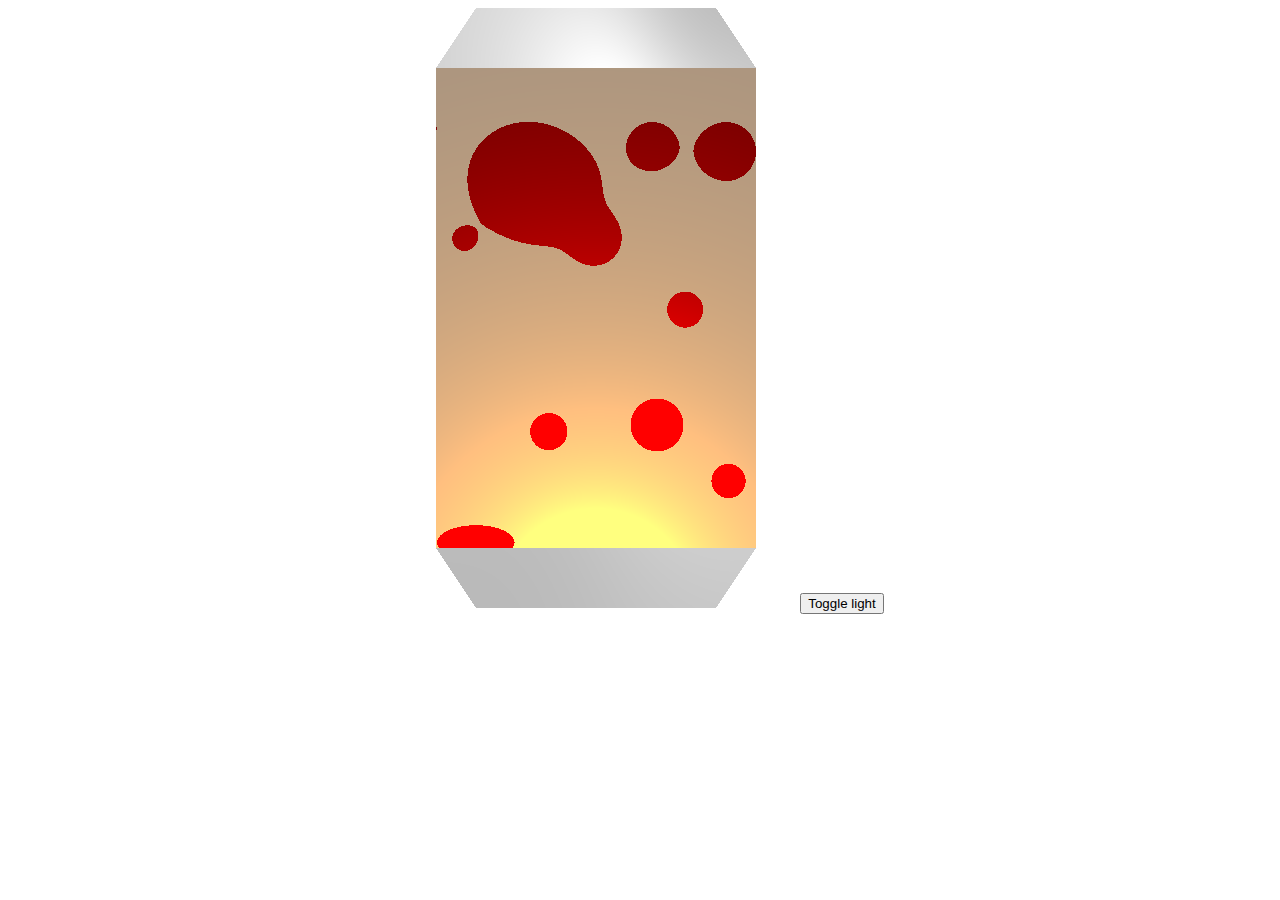
==== Labo2/index.html @ be5256c2 "bidouillages + passage de SQUEEZE MAX par variable uniform" ====
<!DOCTYPE>
<html lang="fr">

<head>
  <meta charset="utf-8" />
  <link rel="stylesheet" href="css/stylesheet.css" />

  <!-- WEBGL SCRIPTS -->
  <script src="js/commonFunctions.js"></script>
  <script src="js/gl-matrix-min.js"></script>
  <script src="js/webglTools.js"></script>

  <!-- Our lavalamp script -->
  <script src="js/labo2.js"></script>

</head>

<body onload="initWebGL()" style="text-align:center;">
  <canvas id="webgl-canvas" width="400" height="600">
    HTML5 is not supported
  </canvas>
  <button id="sqitch" onclick="toggleLight();" >Toggle light</button>
</body>

<script id="shader-vs" type="x-shader/x-vertex">
      attribute vec3 aVertexPosition;

      uniform mat4 uMVMatrix;
      uniform mat4 uPMatrix;

      void main(void) {
          gl_Position = uPMatrix * uMVMatrix * vec4(aVertexPosition, 1.0);
      }
    </script>
<script id="shader-fs" type="x-shader/x-fragment">
      #ifdef GL_ES
            precision highp float;
      #endif

      //Sorry for this, but we can't pass a const with a uniform variable
      const int NB_METABALLS=12;
      
      uniform float uMetaballsSqueezeMax;

      uniform vec4 uMetaballs[NB_METABALLS];
      uniform float uMetaballsSqueezes[NB_METABALLS];
      uniform vec2 uLight;

      // values between 0.0 and 1.0
      uniform float uLampWidthMin;
      uniform float uLampWidthMax;
      uniform float uLampTopHeight;
      uniform float uLampBotHeight;

      uniform float uWIDTH;
      uniform float uHEIGHT;

      uniform float uLightActivated;

      void main()
      {
            float x = gl_FragCoord.x;
            float y = gl_FragCoord.y;

            // Sorry for the ugliness of this but it can't be done in an other way with this kind of rendering technique for "metaballs"
            float halfWidth = uWIDTH / 2.0;
            float lampTopHeight = uLampTopHeight * uHEIGHT;
            float lampBotHeight = uLampBotHeight * uHEIGHT;
            float smallerRingRadius = halfWidth * uLampWidthMin;
            float greaterRingRadius = halfWidth * uLampWidthMax;



            if(y < lampBotHeight) // Bottom of the lamp
            {
                  float lampDY = y / lampBotHeight;
                  float lampDX = greaterRingRadius - smallerRingRadius;
                  float lampDif = lampDX * lampDY;
                  float lampFinalX = lampDif + smallerRingRadius;

                  if(x < (halfWidth - lampFinalX) || x > (halfWidth + lampFinalX))
                        gl_FragColor = vec4(1.0,1.0,1.0,1.0);
                  else
                  {
                  // Position external lamp
                  vec3 externalLight = vec3(uWIDTH * 0.8, uHEIGHT * 0.8, -10.0);
                  // position the view of the user
                  vec3 pointOfView = vec3(halfWidth, uHEIGHT / 2.0, -10.0);

                  // calcul the 3D position of the pixel of the lamp and its normal
                  vec3 centerLamp = vec3(halfWidth, y, 0);
                  vec3 direction = vec3(x, y, -lampFinalX);
                  vec3 normal = normalize(direction - centerLamp);
                  vec3 externalPoint = vec3(x, y, 0.0) + lampFinalX * normal;

                  // calcul angle between view and light
                  vec3 view = externalPoint - pointOfView;
                  float distView = sqrt(view.x * view.x + view.y * view.y + view.z * view.z);
                  vec3 ray = externalPoint - externalLight;
                  float distRay = sqrt(ray.x * ray.x + ray.y * ray.y + ray.z * ray.z);
                  float angle = dot(view, ray) / (distView * distRay);

                  // Illumination of phong
                  vec3 color = vec3(0.5,0.5,0.5);
                  vec3 ambiantColor = vec3(0.1, 0.1, 0.1);
                  vec3 diffuseColor = color * cos(angle);
                  vec3 specularColor = color * 0.6 / sin(angle);
                  gl_FragColor = vec4((ambiantColor + diffuseColor + specularColor),1.0);
                  }
            }
            else if(y > uHEIGHT - lampTopHeight) // Top of the lamp
            {
                  float lampDY = (y - uHEIGHT) / lampTopHeight;
                  float lampDX = smallerRingRadius - greaterRingRadius;
                  float lampDif = lampDX * lampDY;
                  float lampFinalX = lampDif + smallerRingRadius;

                  if(x < (halfWidth - lampFinalX) || x > (halfWidth + lampFinalX))
                        gl_FragColor = vec4(1.0,1.0,1.0,1.0);
                  else
                  {
                        // Position external lamp
                        vec3 externalLight = vec3(uWIDTH * 0.8, uHEIGHT * 0.8, -10.0);
                        // position the view of the user
                        vec3 pointOfView = vec3(halfWidth, uHEIGHT / 2.0, -10.0);

                        // calcul the 3D position of the pixel of the lamp and its normal
                        vec3 centerLamp = vec3(halfWidth, y, 0);
                        vec3 direction = vec3(x, y, -lampFinalX);
                        vec3 normal = normalize(direction - centerLamp);
                        vec3 externalPoint = vec3(x, y, 0.0) + lampFinalX * normal;

                        // calcul angle between view and light
                        vec3 view = externalPoint - pointOfView;
                        float distView = sqrt(view.x * view.x + view.y * view.y + view.z * view.z);
                        vec3 ray = externalPoint - externalLight;
                        float distRay = sqrt(ray.x * ray.x + ray.y * ray.y + ray.z * ray.z);
                        float angle = dot(view, ray) / (distView * distRay);

                        // Illumination of phong
                        vec3 color = vec3(0.5,0.5,0.5);
                        vec3 ambiantColor = vec3(0.1, 0.1, 0.1);
                        vec3 diffuseColor = color * cos(angle);
                        vec3 specularColor = color * 0.6 / sin(angle);
                        gl_FragColor = vec4((ambiantColor + diffuseColor + specularColor),1.0);
                  }
            }
            else // Draw lava
            {

                  if (abs(x - uLight.x) < greaterRingRadius && abs(y - uLight.y) < uHEIGHT)
                  {
                        float v = 0.0;

                        for (int i = 0; i < NB_METABALLS; i++) {

                              vec4 mb = uMetaballs[i];
                              float weight = mb.w;
                              float squeeze = uMetaballsSqueezes[i];
                              float dx = mb.x - x;
                              float dy = mb.y - y;
                              float r = mb.z;
                              if(squeeze>0.0 && squeeze<uMetaballsSqueezeMax/2.0){
                                    float squeeze_factor=(uMetaballsSqueezeMax/(uMetaballsSqueezeMax-squeeze)); // 1.0->2.0

                                    dx/=squeeze_factor;

                                    dy*=squeeze_factor;
                              }
                              else if(squeeze>0.0 && squeeze>=uMetaballsSqueezeMax/2.0){
                                    float squeeze_factor=(uMetaballsSqueezeMax/squeeze); // 2.0->1.0

                                    dx/=squeeze_factor;

                                    dy*=squeeze_factor;
                              }

                              v += weight*r*r/(dx*dx + dy*dy);
                        }

                        float luminosity = 600.0;
                        if (uLightActivated == 1.0)
                        {
                              vec2  ray = vec2(x - uLight.x, y - uLight.y);
                              luminosity = sqrt(ray.x * ray.x + ray.y * ray.y);
                        }

                        if (v >= 2.0)
                        {
                              gl_FragColor = vec4(250.0/luminosity, 0.0, 0.0, 1.0);
                        } else {
                              gl_FragColor = vec4(100.0/luminosity, 50.0/luminosity, 0.0, 0.5);
                        }
                  }
            }
      }
      </script>
</html>
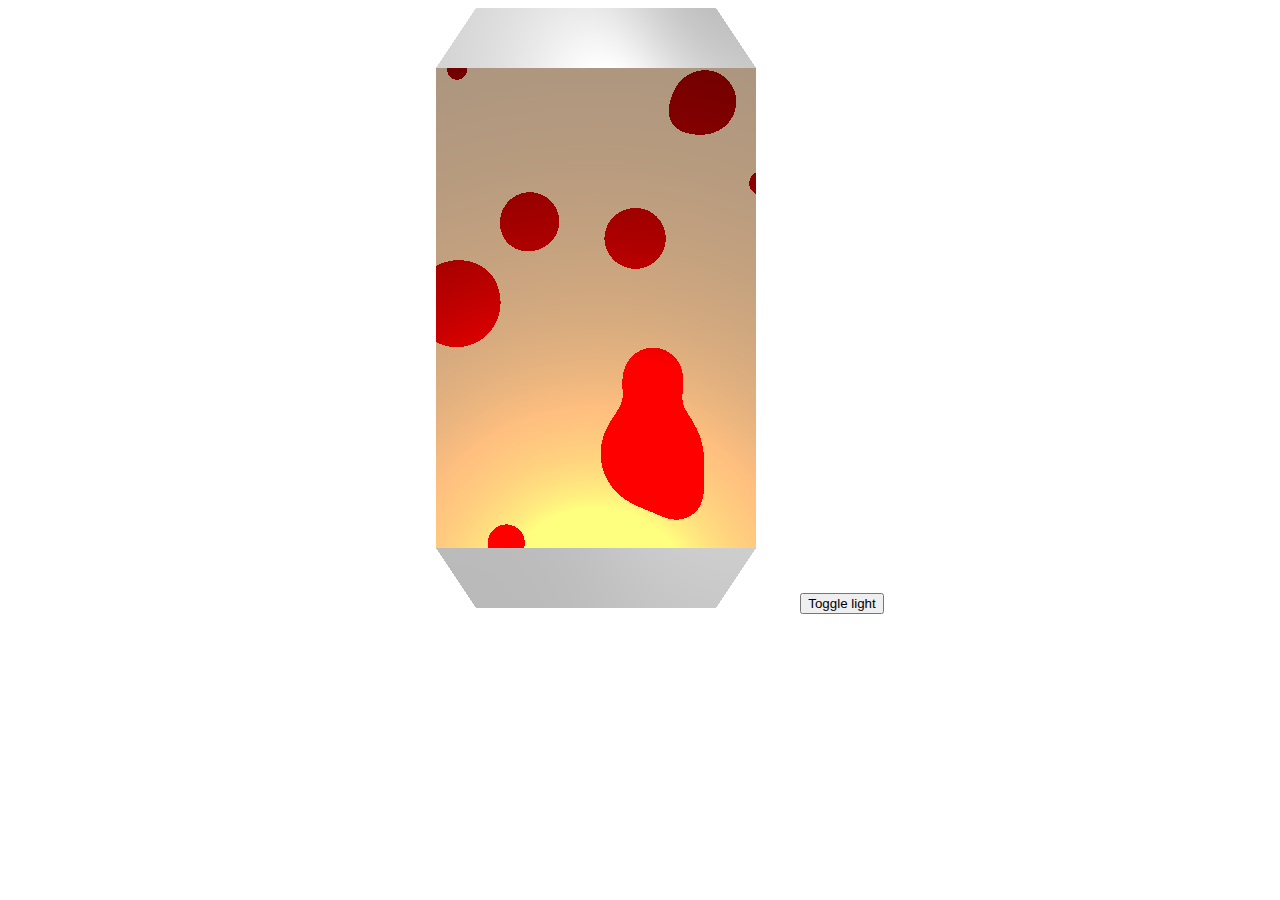
==== commit 94861348: "comment squeeze code" ====
--- a/Labo2/index.html
+++ b/Labo2/index.html
@@ -40,9 +40,13 @@
       //Sorry for this, but we can't pass a const with a uniform variable
       const int NB_METABALLS=12;
       
+      //Max frame count for squeezing animation when the balls are on the bottom/top of the lamp
       uniform float uMetaballsSqueezeMax;
 
+      //Information for each metaball: x,y position, radius and weight
       uniform vec4 uMetaballs[NB_METABALLS];
+
+      //Squeeze animation frame count
       uniform float uMetaballsSqueezes[NB_METABALLS];
       uniform vec2 uLight;
 
@@ -160,13 +164,15 @@
                               float dx = mb.x - x;
                               float dy = mb.y - y;
                               float r = mb.z;
+
+                              //First half of animation: dilatation in x and contraction in y
                               if(squeeze>0.0 && squeeze<uMetaballsSqueezeMax/2.0){
                                     float squeeze_factor=(uMetaballsSqueezeMax/(uMetaballsSqueezeMax-squeeze)); // 1.0->2.0
 
                                     dx/=squeeze_factor;
 
                                     dy*=squeeze_factor;
-                              }
+                              }//Second half of animation: contraction in x and dilatation in y to come back to original state (round) before squeeze animation
                               else if(squeeze>0.0 && squeeze>=uMetaballsSqueezeMax/2.0){
                                     float squeeze_factor=(uMetaballsSqueezeMax/squeeze); // 2.0->1.0
 
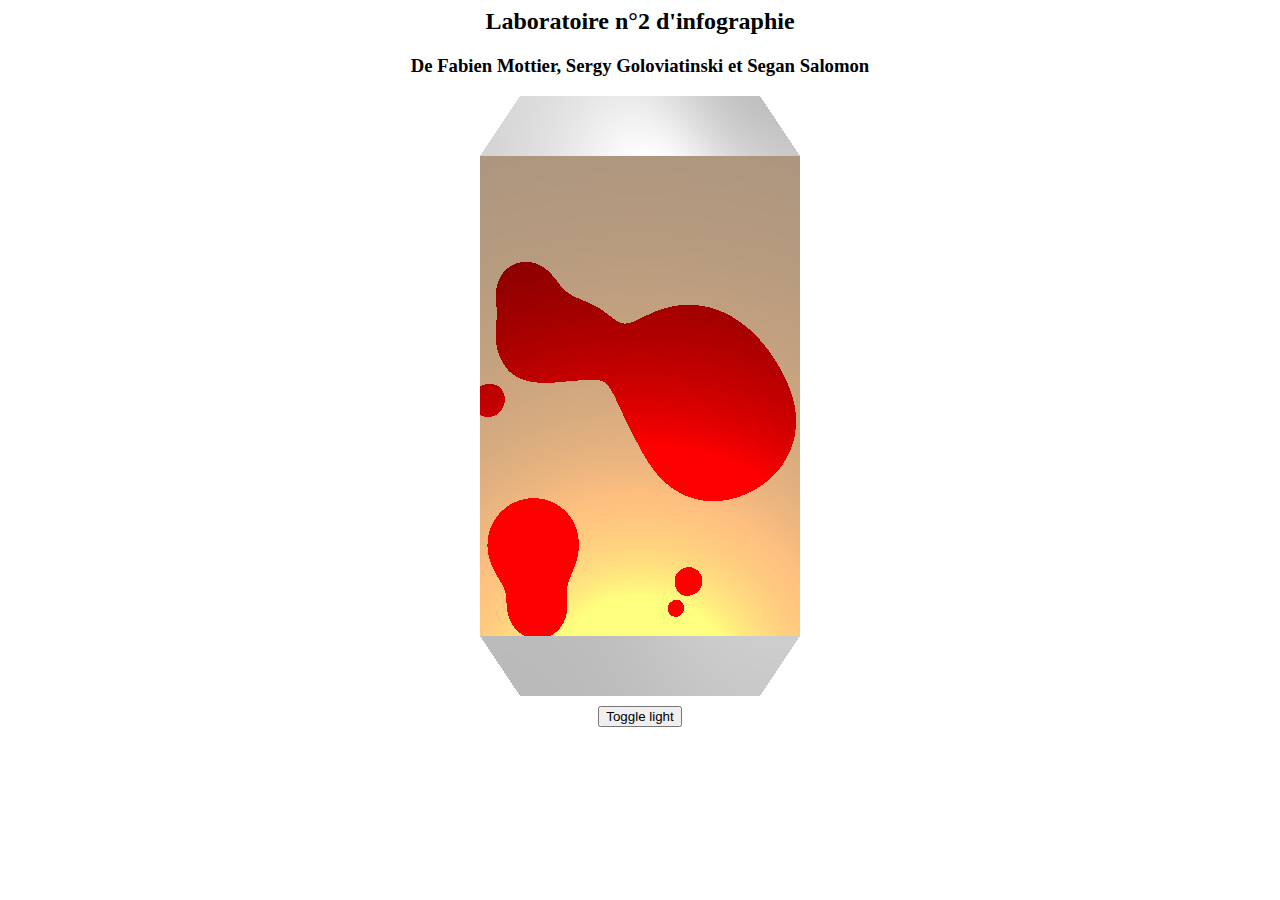
==== commit ee71c73d: "comment Fabien" ====
--- a/Labo2/index.html
+++ b/Labo2/index.html
@@ -16,10 +16,14 @@
 </head>
 
 <body onload="initWebGL()" style="text-align:center;">
-  <canvas id="webgl-canvas" width="400" height="600">
-    HTML5 is not supported
-  </canvas>
-  <button id="sqitch" onclick="toggleLight();" >Toggle light</button>
+  <h2>Laboratoire n°2 d'infographie</h2>
+  <h3>De Fabien Mottier, Sergy Goloviatinski et Segan Salomon</h3>
+    <canvas id="webgl-canvas" width="400" height="600">
+      HTML5 is not supported
+    </canvas>
+  <div style="margin-top: 10px;">
+    <button onclick="toggleLight();" >Toggle light</button>
+  </div>
 </body>
 
 <script id="shader-vs" type="x-shader/x-vertex">
@@ -39,7 +43,7 @@
 
       //Sorry for this, but we can't pass a const with a uniform variable
       const int NB_METABALLS=12;
-      
+
       //Max frame count for squeezing animation when the balls are on the bottom/top of the lamp
       uniform float uMetaballsSqueezeMax;
 
@@ -181,16 +185,21 @@
                                     dy*=squeeze_factor;
                               }
 
+                              // calcul if the pixel is metaball or not
+                              // with a "gravity" of balls (with weight and distance)
                               v += weight*r*r/(dx*dx + dy*dy);
                         }
 
                         float luminosity = 600.0;
+
+                        // if the lamp is ON calcul the light with the distance from the light inside the lamp
                         if (uLightActivated == 1.0)
                         {
                               vec2  ray = vec2(x - uLight.x, y - uLight.y);
                               luminosity = sqrt(ray.x * ray.x + ray.y * ray.y);
                         }
 
+                        // if the pixel is inside or near metaball get true
                         if (v >= 2.0)
                         {
                               gl_FragColor = vec4(250.0/luminosity, 0.0, 0.0, 1.0);
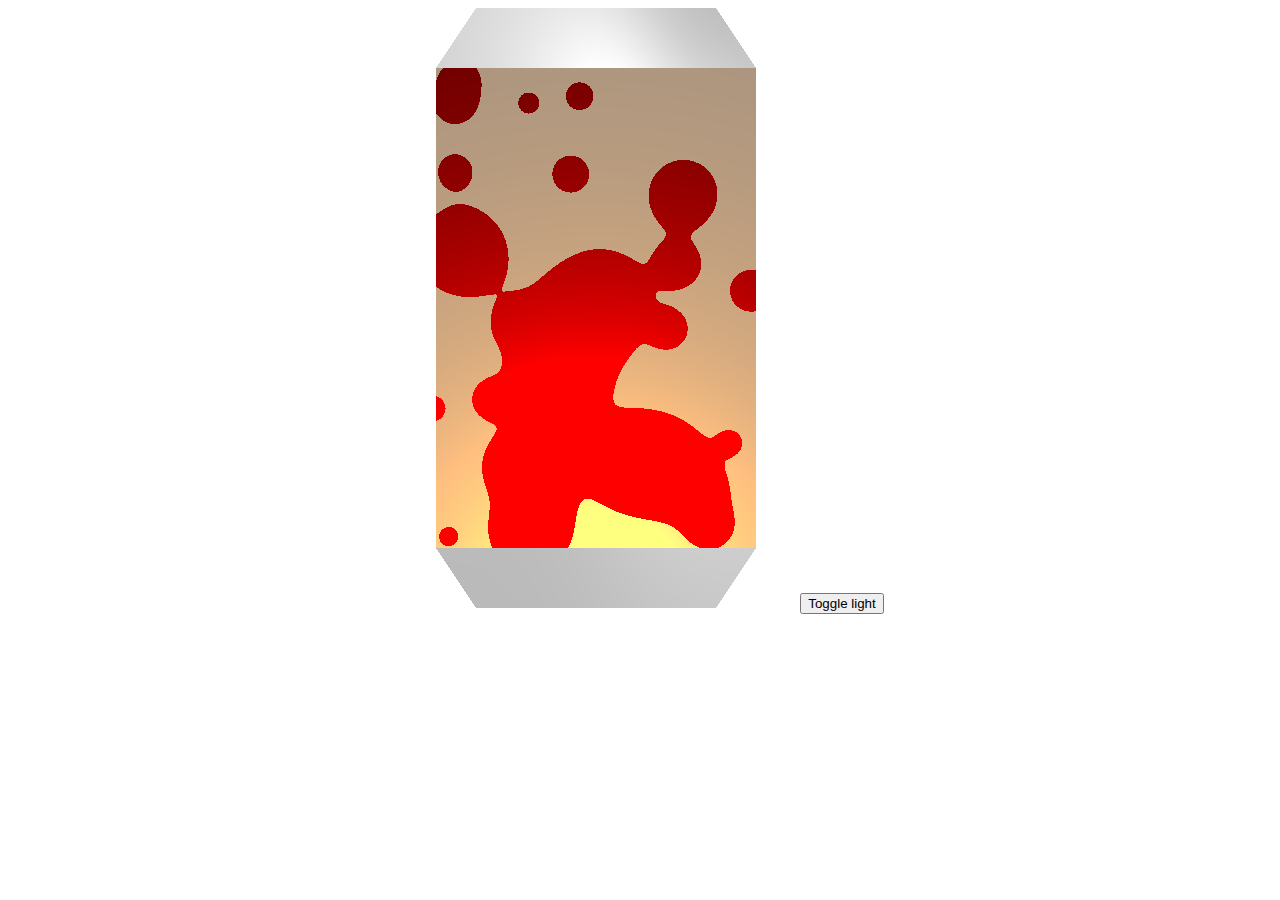
==== commit 0c278a4c: "changed metaballs params" ====
--- a/Labo2/index.html
+++ b/Labo2/index.html
@@ -16,14 +16,10 @@
 </head>
 
 <body onload="initWebGL()" style="text-align:center;">
-  <h2>Laboratoire n°2 d'infographie</h2>
-  <h3>De Fabien Mottier, Sergy Goloviatinski et Segan Salomon</h3>
-    <canvas id="webgl-canvas" width="400" height="600">
-      HTML5 is not supported
-    </canvas>
-  <div style="margin-top: 10px;">
-    <button onclick="toggleLight();" >Toggle light</button>
-  </div>
+  <canvas id="webgl-canvas" width="400" height="600">
+    HTML5 is not supported
+  </canvas>
+  <button id="sqitch" onclick="toggleLight();" >Toggle light</button>
 </body>
 
 <script id="shader-vs" type="x-shader/x-vertex">
@@ -42,8 +38,8 @@
       #endif
 
       //Sorry for this, but we can't pass a const with a uniform variable
-      const int NB_METABALLS=12;
-
+      const int NB_METABALLS=30;
+      
       //Max frame count for squeezing animation when the balls are on the bottom/top of the lamp
       uniform float uMetaballsSqueezeMax;
 
@@ -185,21 +181,16 @@
                                     dy*=squeeze_factor;
                               }
 
-                              // calcul if the pixel is metaball or not
-                              // with a "gravity" of balls (with weight and distance)
                               v += weight*r*r/(dx*dx + dy*dy);
                         }
 
                         float luminosity = 600.0;
-
-                        // if the lamp is ON calcul the light with the distance from the light inside the lamp
                         if (uLightActivated == 1.0)
                         {
                               vec2  ray = vec2(x - uLight.x, y - uLight.y);
                               luminosity = sqrt(ray.x * ray.x + ray.y * ray.y);
                         }
 
-                        // if the pixel is inside or near metaball get true
                         if (v >= 2.0)
                         {
                               gl_FragColor = vec4(250.0/luminosity, 0.0, 0.0, 1.0);
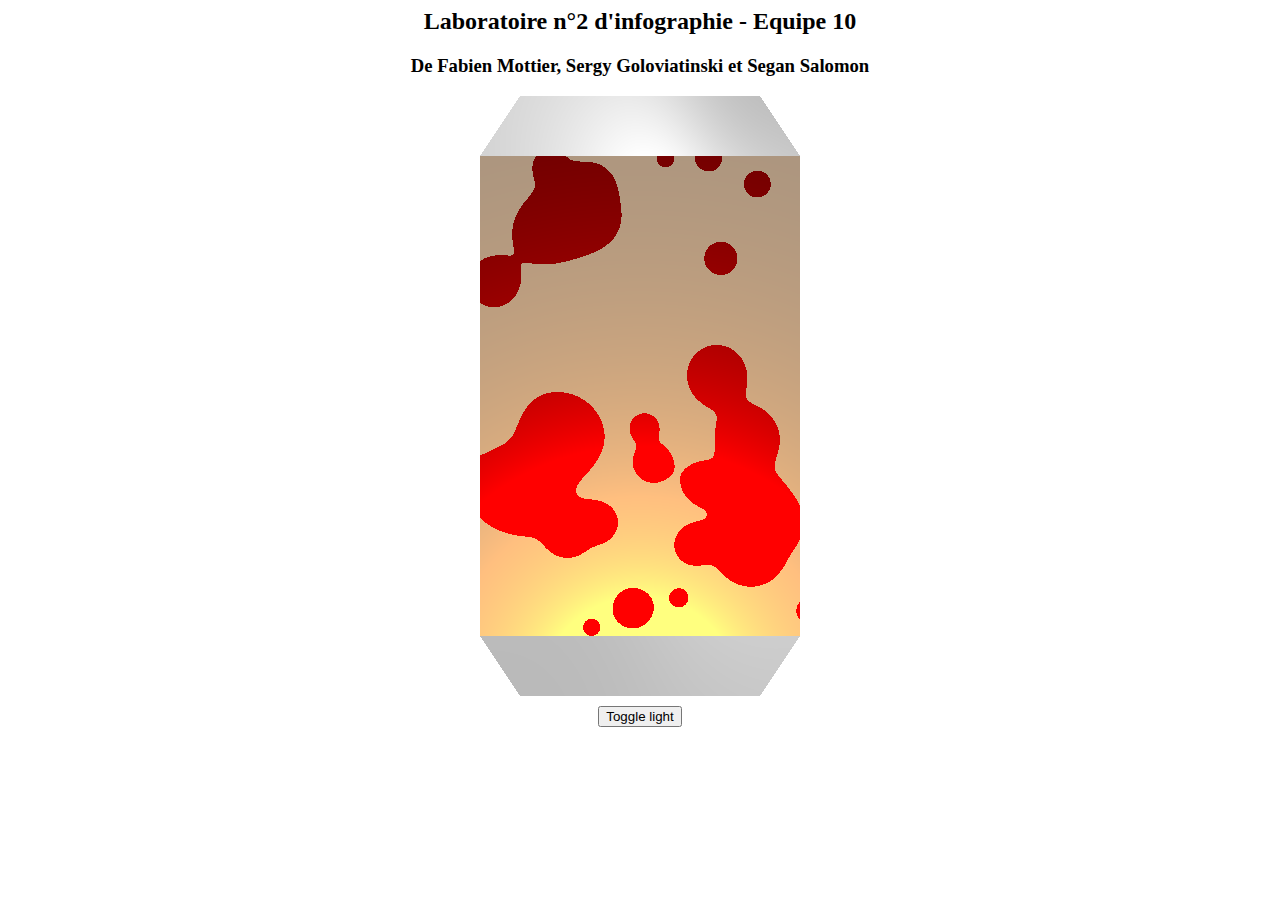
==== commit be2a4f39: "merge" ====
--- a/Labo2/index.html
+++ b/Labo2/index.html
@@ -16,10 +16,14 @@
 </head>
 
 <body onload="initWebGL()" style="text-align:center;">
-  <canvas id="webgl-canvas" width="400" height="600">
-    HTML5 is not supported
-  </canvas>
-  <button id="sqitch" onclick="toggleLight();" >Toggle light</button>
+  <h2>Laboratoire n°2 d'infographie - Equipe 10</h2>
+  <h3>De Fabien Mottier, Sergy Goloviatinski et Segan Salomon</h3>
+    <canvas id="webgl-canvas" width="400" height="600">
+      HTML5 is not supported
+    </canvas>
+  <div style="margin-top: 10px;">
+    <button onclick="toggleLight();" >Toggle light</button>
+  </div>
 </body>
 
 <script id="shader-vs" type="x-shader/x-vertex">
@@ -181,16 +185,21 @@
                                     dy*=squeeze_factor;
                               }
 
+                              // calcul if the pixel is metaball or not
+                              // with a "gravity" of balls (with weight and distance)
                               v += weight*r*r/(dx*dx + dy*dy);
                         }
 
                         float luminosity = 600.0;
+
+                        // if the lamp is ON calcul the light with the distance from the light inside the lamp
                         if (uLightActivated == 1.0)
                         {
                               vec2  ray = vec2(x - uLight.x, y - uLight.y);
                               luminosity = sqrt(ray.x * ray.x + ray.y * ray.y);
                         }
 
+                        // if the pixel is inside or near metaball get true
                         if (v >= 2.0)
                         {
                               gl_FragColor = vec4(250.0/luminosity, 0.0, 0.0, 1.0);
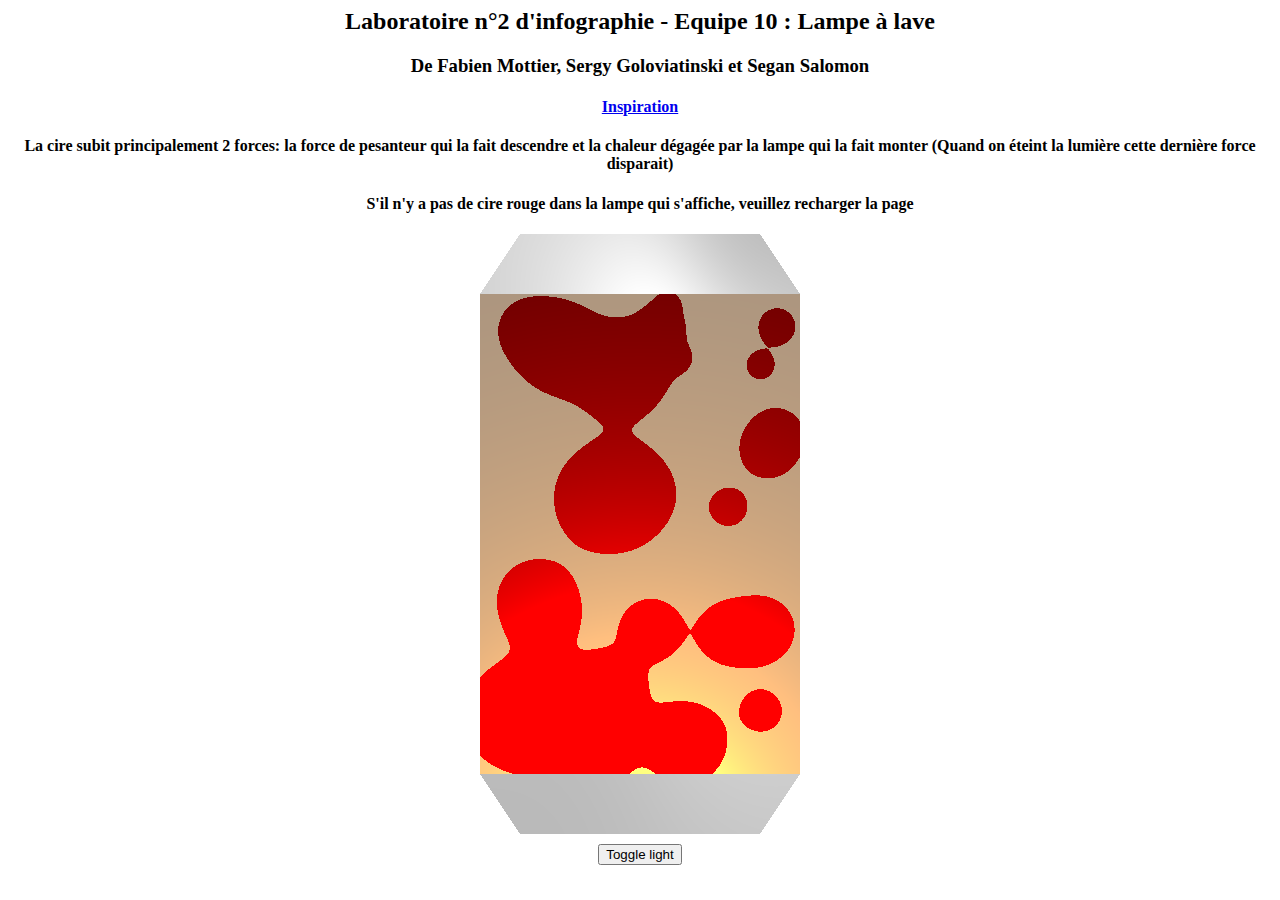
==== commit 5c19ac55: "doc" ====
--- a/Labo2/index.html
+++ b/Labo2/index.html
@@ -16,9 +16,12 @@
 </head>
 
 <body onload="initWebGL()" style="text-align:center;">
-  <h2>Laboratoire n°2 d'infographie - Equipe 10</h2>
+  <h2>Laboratoire n°2 d'infographie - Equipe 10 : Lampe à lave</h2>
   <h3>De Fabien Mottier, Sergy Goloviatinski et Segan Salomon</h3>
-    <canvas id="webgl-canvas" width="400" height="600">
+  <h4><a href="http://htmlpreview.github.io/?raw.githubusercontent.com/andrelaszlo/webgl/master/metaballs.html">Inspiration</a></h4>
+  <h4>La cire subit principalement 2 forces: la force de pesanteur qui la fait descendre et la chaleur dégagée par la lampe qui la fait monter (Quand on éteint la lumière cette dernière force disparait)</h4>
+  <h4>S'il n'y a pas de cire rouge dans la lampe qui s'affiche, veuillez recharger la page</h4>  
+  <canvas id="webgl-canvas" width="400" height="600">
       HTML5 is not supported
     </canvas>
   <div style="margin-top: 10px;">
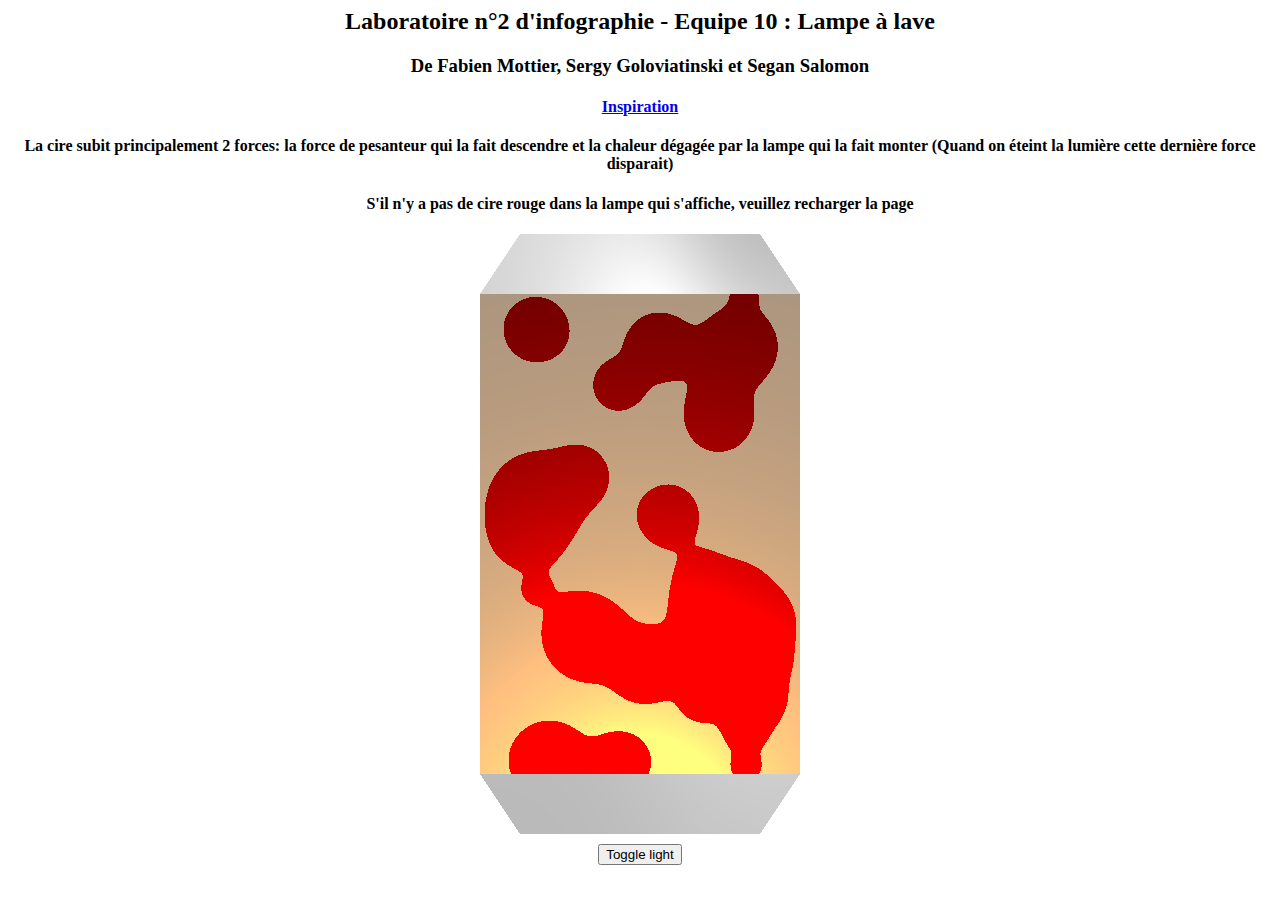
==== commit aa1d32ed: "added title to html page" ====
--- a/Labo2/index.html
+++ b/Labo2/index.html
@@ -2,6 +2,7 @@
 <html lang="fr">
 
 <head>
+  <title>Equipe 10 - Laboratoire 2: lampe à lave</title>
   <meta charset="utf-8" />
   <link rel="stylesheet" href="css/stylesheet.css" />
 
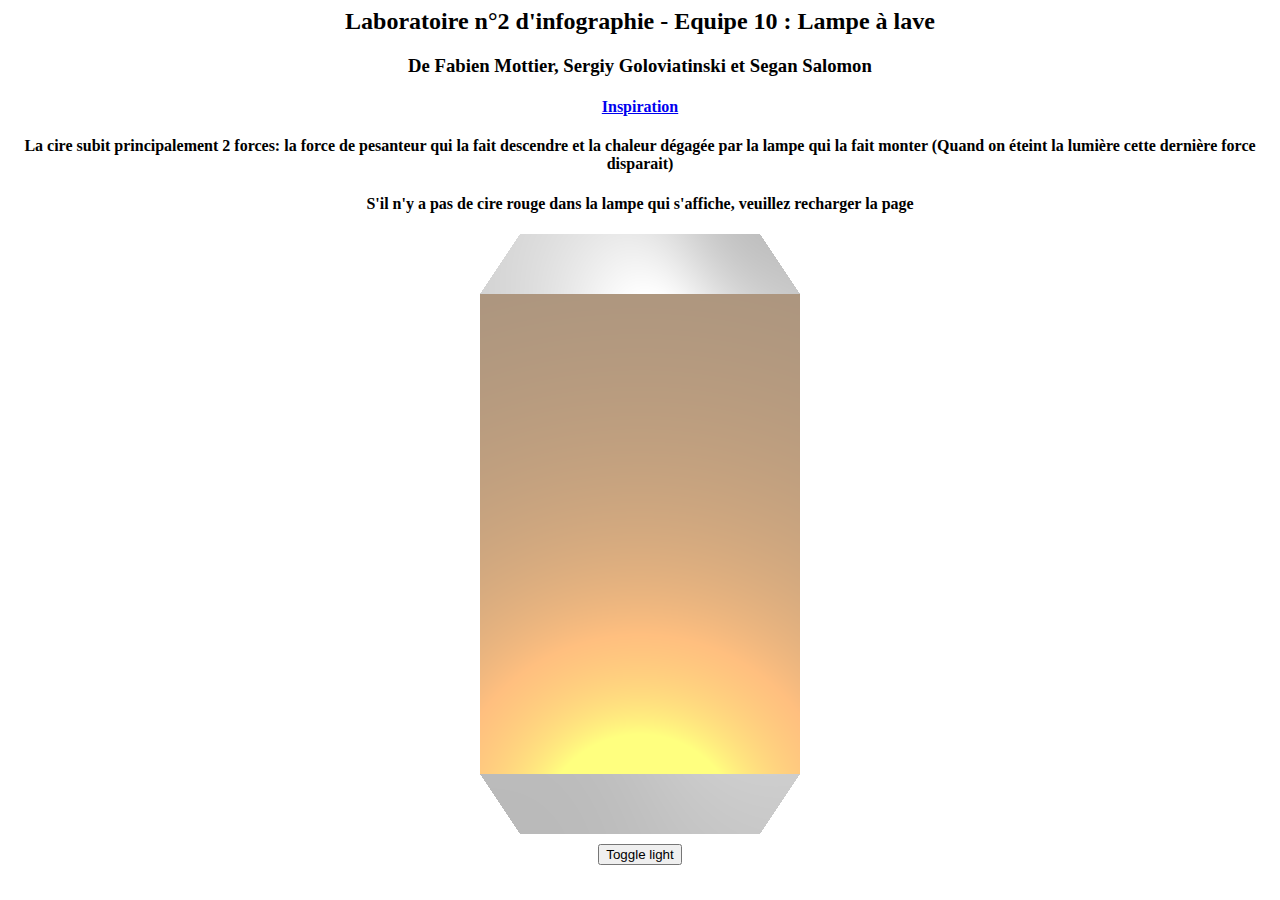
==== commit dba55e7b: "fix sergiy" ====
--- a/Labo2/index.html
+++ b/Labo2/index.html
@@ -18,7 +18,7 @@
 
 <body onload="initWebGL()" style="text-align:center;">
   <h2>Laboratoire n°2 d'infographie - Equipe 10 : Lampe à lave</h2>
-  <h3>De Fabien Mottier, Sergy Goloviatinski et Segan Salomon</h3>
+  <h3>De Fabien Mottier, Sergiy Goloviatinski et Segan Salomon</h3>
   <h4><a href="http://htmlpreview.github.io/?raw.githubusercontent.com/andrelaszlo/webgl/master/metaballs.html">Inspiration</a></h4>
   <h4>La cire subit principalement 2 forces: la force de pesanteur qui la fait descendre et la chaleur dégagée par la lampe qui la fait monter (Quand on éteint la lumière cette dernière force disparait)</h4>
   <h4>S'il n'y a pas de cire rouge dans la lampe qui s'affiche, veuillez recharger la page</h4>  
